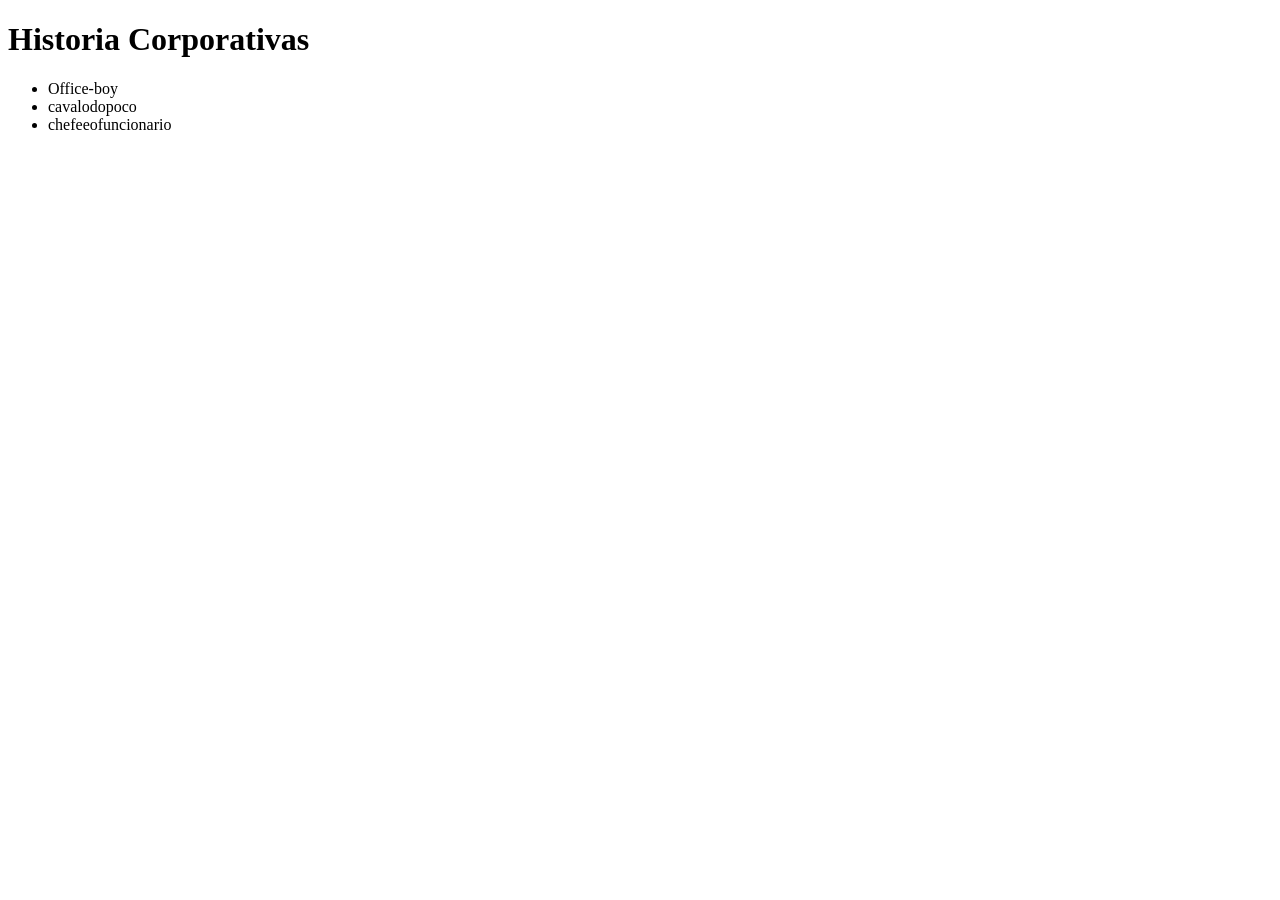
==== index.html @ 9bc71edf "parte2" ====
<!DOCTYPE html>
<html lang="PT-br">
<head>
    <meta charset="UTF-8">
    <meta name="viewport" content="width=device-width, initial-scale=1.0">
    <title>Historia Corporativas</title>
</head>
<body>
    <h1>Historia Corporativas </h1>
    <ul>
        <li> <a herf="ofificeboy.html">Office-boy</a> </li>
        <li> <a herf="cavalonopoco.html">cavalodopoco</a> </li>
        <li> <a herf="chefeeofuncionario.html">chefeeofuncionario</a> </li>
    </ul>

</body>
</html>
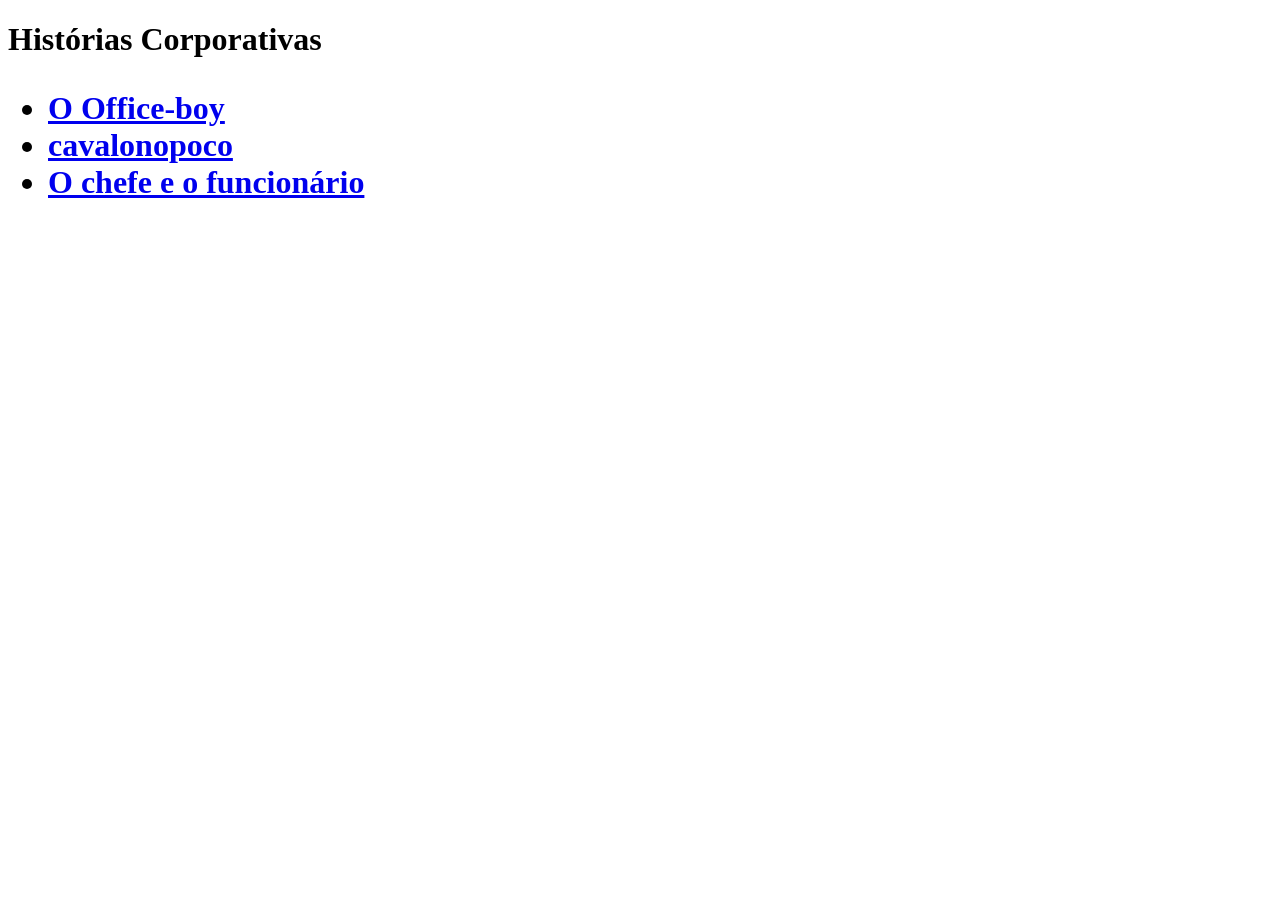
==== commit 45be3457: "acabei" ====
--- a/index.html
+++ b/index.html
@@ -1,17 +1,24 @@
 <!DOCTYPE html>
-<html lang="PT-br">
+<html lang="pt-BR">
+
 <head>
     <meta charset="UTF-8">
     <meta name="viewport" content="width=device-width, initial-scale=1.0">
-    <title>Historia Corporativas</title>
+    <title>Histórias Corporativas</title>
 </head>
+
 <body>
-    <h1>Historia Corporativas </h1>
-    <ul>
-        <li> <a herf="ofificeboy.html">Office-boy</a> </li>
-        <li> <a herf="cavalonopoco.html">cavalodopoco</a> </li>
-        <li> <a herf="chefeeofuncionario.html">chefeeofuncionario</a> </li>
-    </ul>
+
+    <h1>Histórias Corporativas<h1>
+        <ul>
+            <li> <a href="Office-boy.html">O Office-boy</a> </li>
+            <li> <a href="cavalonopoco.html">cavalonopoco</a> </li>
+            <li> <a href="chefeeofuncionario.html">O chefe e o funcionário</a> </li>
+        </ul>
+
+
+
+
 
 </body>
 </html>
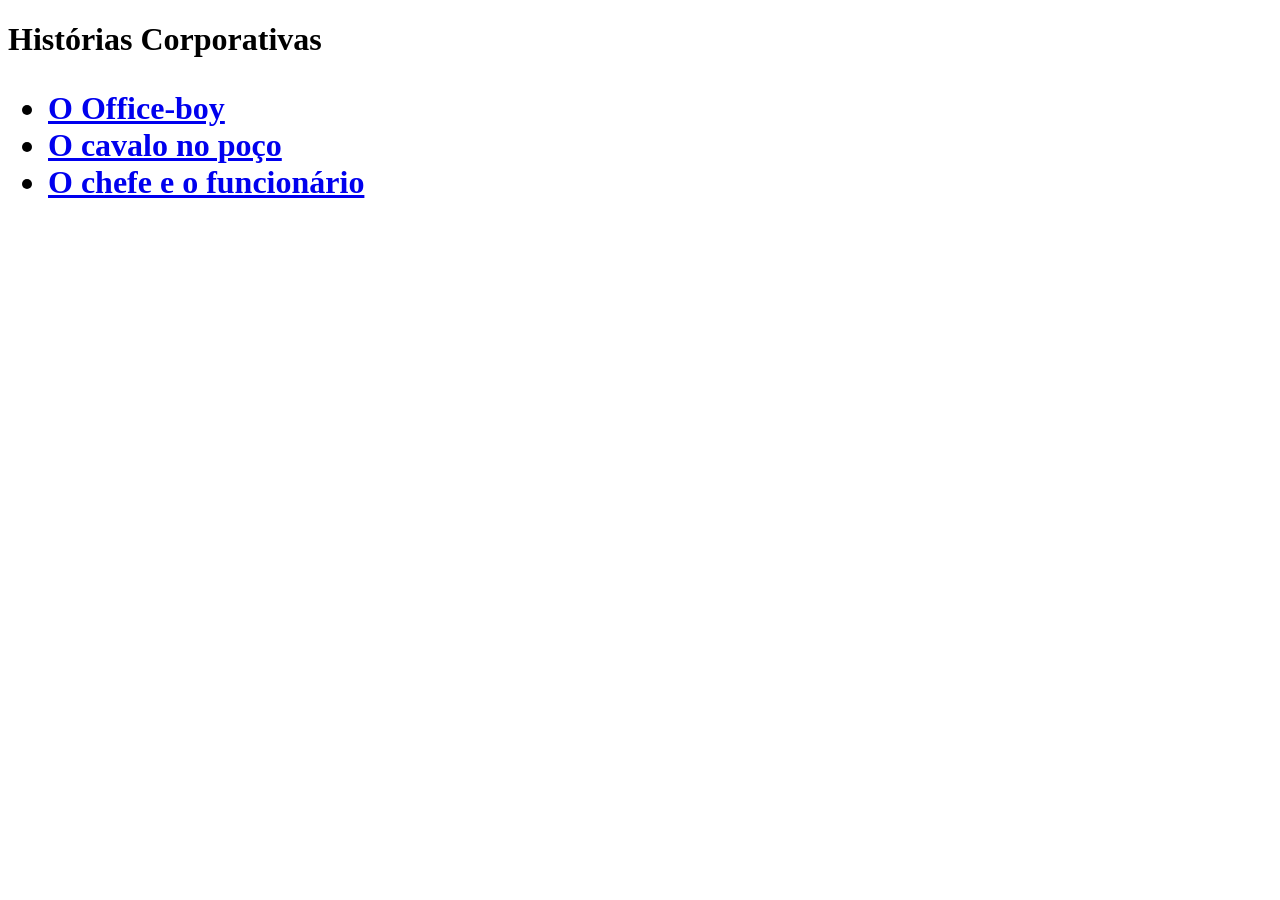
==== commit 0e3c148b: "falta acabar" ====
--- a/index.html
+++ b/index.html
@@ -12,13 +12,9 @@
     <h1>Histórias Corporativas<h1>
         <ul>
             <li> <a href="Office-boy.html">O Office-boy</a> </li>
-            <li> <a href="cavalonopoco.html">cavalonopoco</a> </li>
+            <li> <a href="cavalonopoco.html">O cavalo no poço</a> </li>
             <li> <a href="chefeeofuncionario.html">O chefe e o funcionário</a> </li>
         </ul>
 
-
-
-
-
 </body>
 </html>
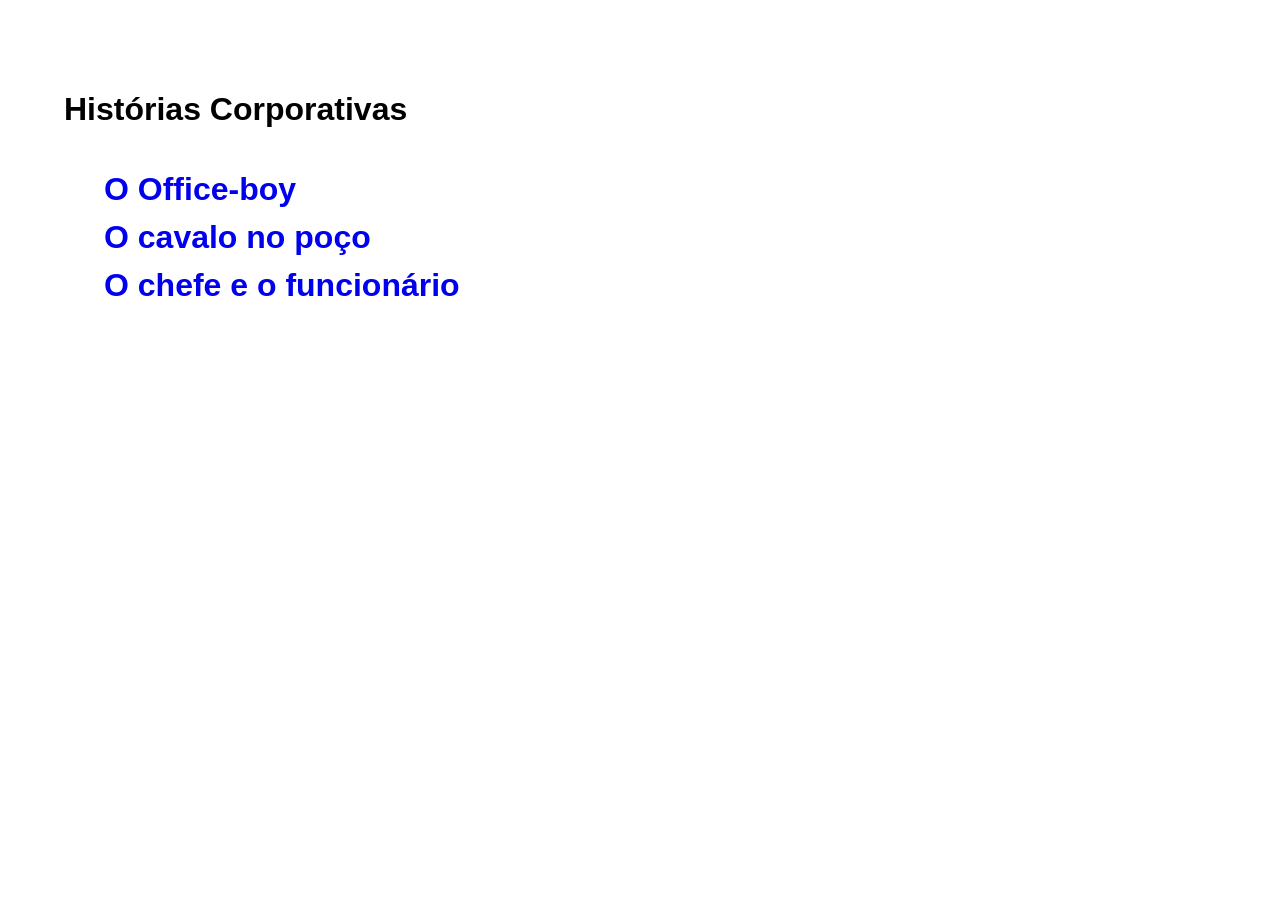
==== commit c2c6b66c: "ta dando erro" ====
--- a/index.html
+++ b/index.html
@@ -5,16 +5,39 @@
     <meta charset="UTF-8">
     <meta name="viewport" content="width=device-width, initial-scale=1.0">
     <title>Histórias Corporativas</title>
+    <link rel="stylesheet" href=""style.css>
+    <style>
+        body {
+            line-height : 1.5;
+            font-family : sans-serif;
+            text-align : justify;
+            margin: 2em;
+            padding: 2em;
+        }
+
+    ul {
+        list-style-type: none;
+    }
+
+    a {
+        text-decoration: none;
+    }
+    </style>
 </head>
+
 
 <body>
 
     <h1>Histórias Corporativas<h1>
         <ul>
-            <li> <a href="Office-boy.html">O Office-boy</a> </li>
-            <li> <a href="cavalonopoco.html">O cavalo no poço</a> </li>
-            <li> <a href="chefeeofuncionario.html">O chefe e o funcionário</a> </li>
+            <li> <a href="officeboy.html">O Office-boy</a> </li>
+            <li> <a href="cavalonopoço.html">O cavalo no poço</a> </li>
+            <li> <a href="chefeefuncionario.html">O chefe e o funcionário</a> </li>
         </ul>
+
+
+
+
 
 </body>
 </html>
